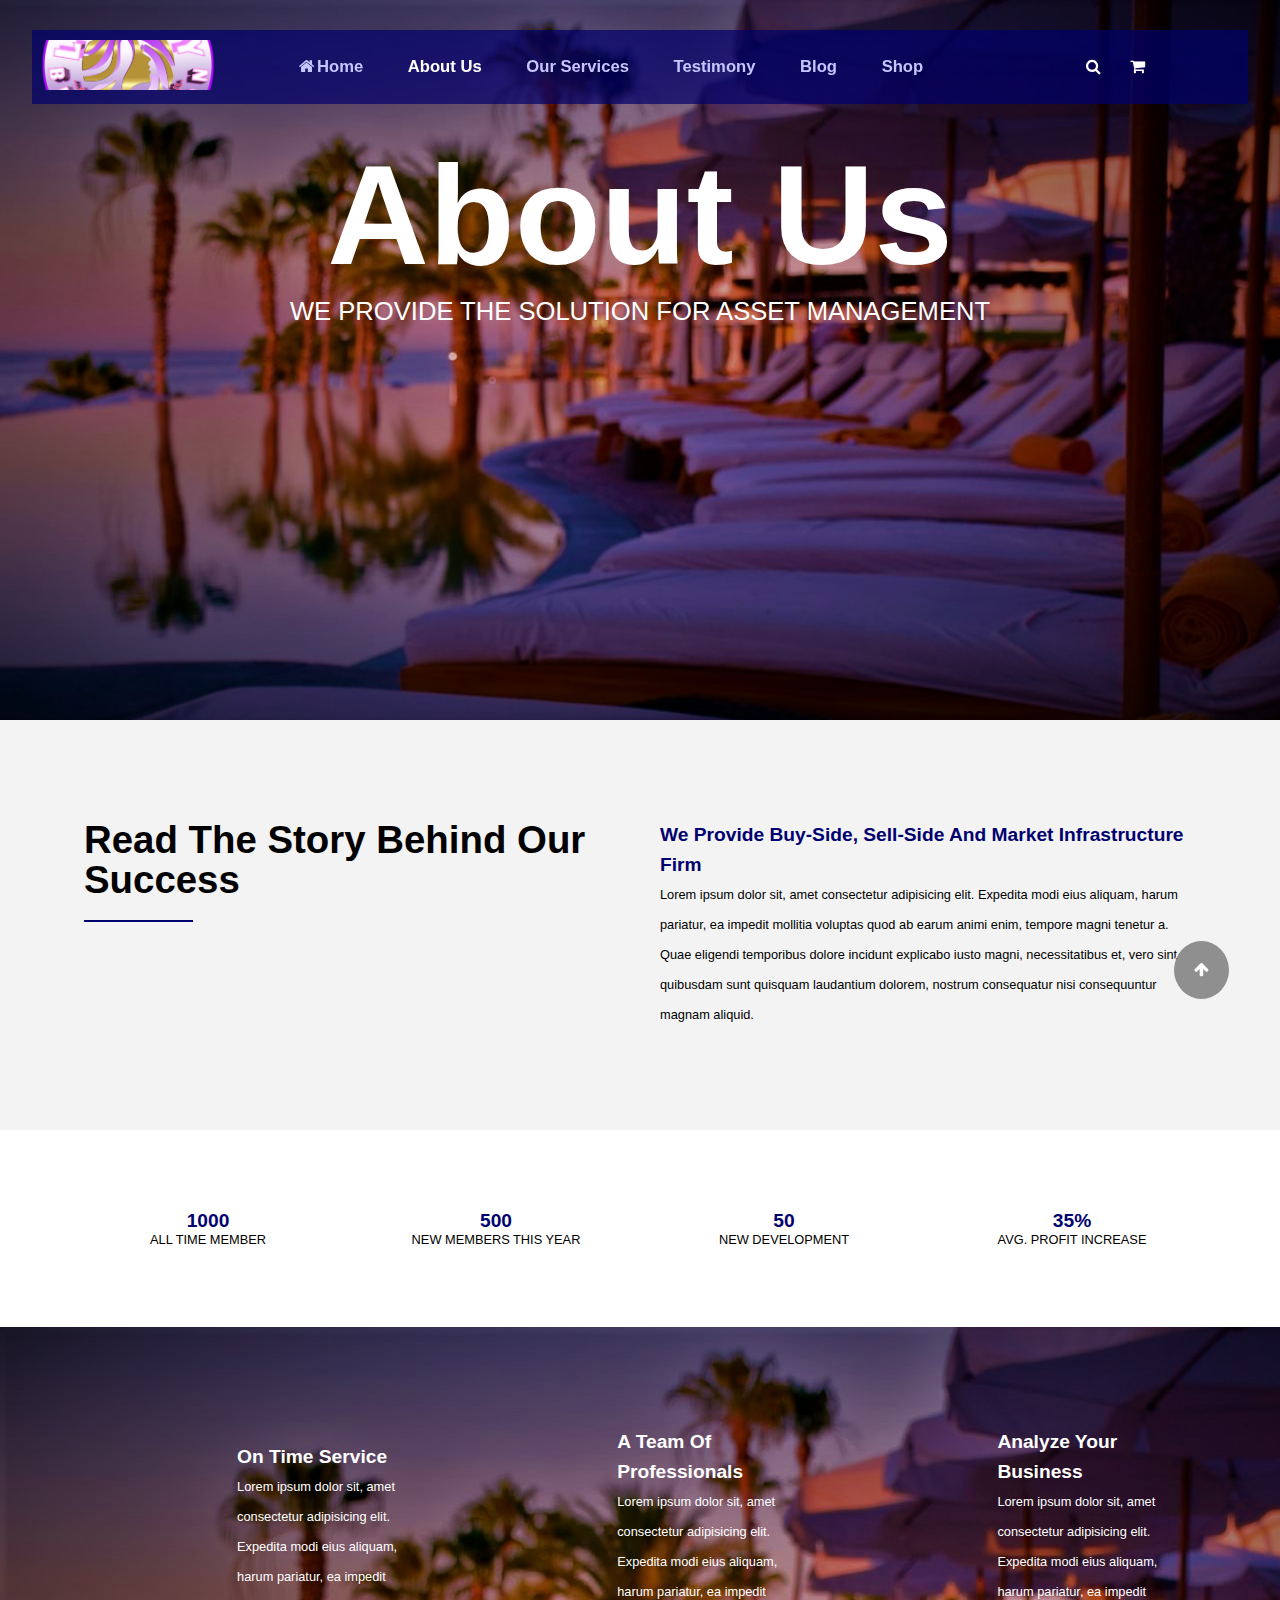
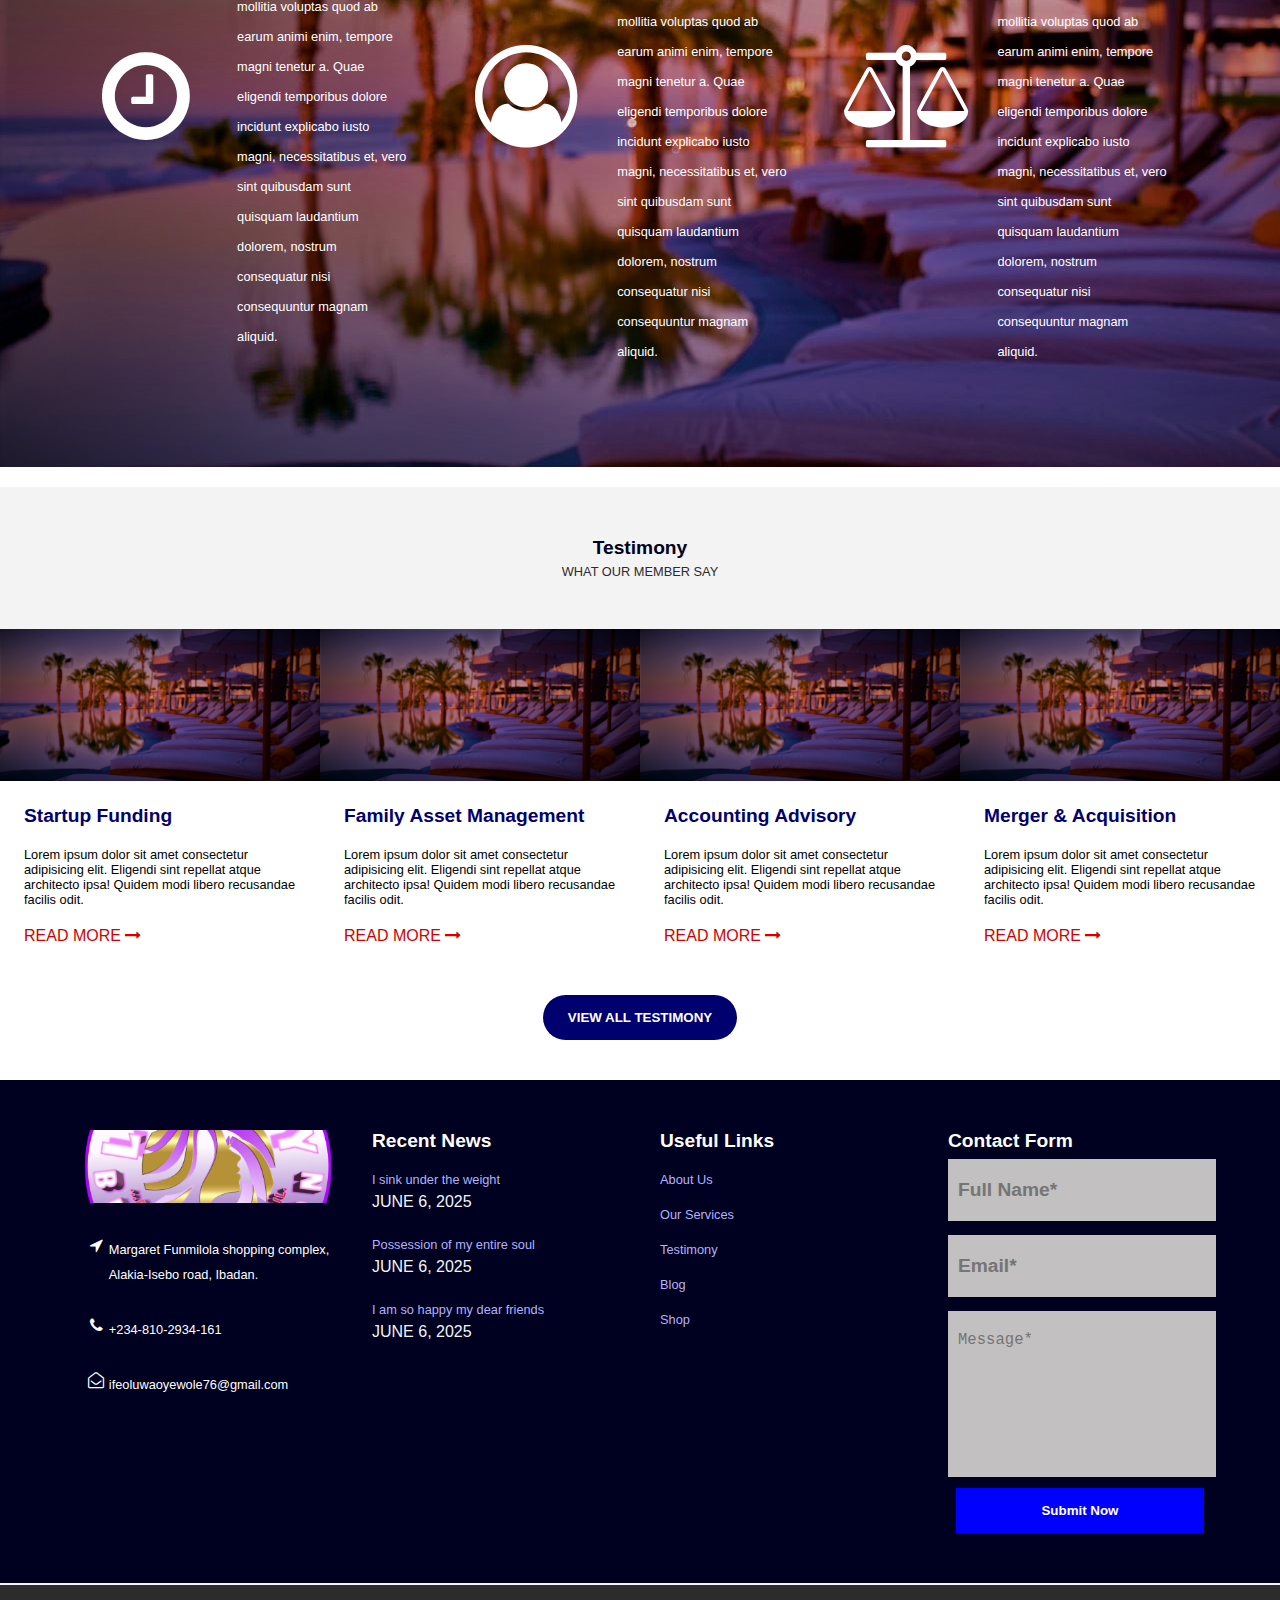
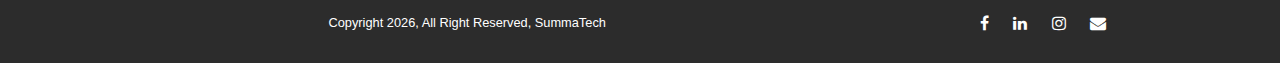
==== cooperative/about.html @ 70fe6ede "Add files via upload" ====
<!DOCTYPE html>
<html lang="en">
<head>
    <meta charset="UTF-8">
    <meta http-equiv="X-UA-Compatible" content="IE=edge">
    <meta name="viewport" content="width=device-width, initial-scale=1.0">
    <title>COOPERATIVE WEBSITE</title>
    <link rel="shortcut icon" href="images/logo2.png" type="image/x-icon">
    <link rel="stylesheet" href="fontawesome/css/font-awesome.min.css">
    <link rel="stylesheet" href="style.css">
    <link rel="stylesheet" href="col-style.css">
    <link rel="stylesheet" href="default.css">
    <script src="jquery-3.3.1.min.js"></script>
    <script src="script.js"></script>
</head>
<body>
    <div class="body" id="body">
        

        <div class="slider">
            <div class="text" style="text-align: center;">
                <h1>About Us</h1>
                <p>WE PROVIDE THE SOLUTION FOR ASSET MANAGEMENT</p>
            </div>
        </div>

        <div class="list">
            <div class="inside">
                <div class="columns col-2">
                    <div class="col">
                        <div class="text">
                            <h2 class="h2">read the story behind our success</h2>
                            <div style="background-color: #00006f; padding: 1px; width: 20%; margin: 20px 0;"></div>
                        </div>
                    </div>
                    <div class="col">
                        <div class="text">
                            <h3>we provide buy-side, sell-side and market infrastructure firm</h3>
                            <p>Lorem ipsum dolor sit, amet consectetur adipisicing elit. Expedita modi eius aliquam, harum pariatur, ea impedit mollitia voluptas quod ab earum animi enim, tempore magni tenetur a. Quae eligendi temporibus dolore incidunt explicabo iusto magni, necessitatibus et, vero sint quibusdam sunt quisquam laudantium dolorem, nostrum consequatur nisi consequuntur magnam aliquid.</p>
                        </div>
                </div>
            </div>
        </div>
    </div>

    <div class="success">
        <div class="container">
            <div class="column col-4">
                <div class="col">
                    <h3 class="h3">1000</h3>
                    <p class="p">all time member</p>
                </div>
                <div class="col">
                    <h3 class="h3">500</h3>
                    <p class="p">new members this year</p>
                </div>
                <div class="col">
                    <h3 class="h3">50</h3>
                    <p class="p">new development</p>
                </div>
                <div class="col">
                    <h3 class="h3">35%</h3>
                    <p class="p">avg. profit increase</p>
                </div>
            </div>
        </div>
    </div>

    <div class="list" style="background-image: url('images/middle1.jpg'); color: white;">
        <div class="inside">
            <div class="columns col-3">
                <div class="col col-2-x">
                    <div class="icon" style="color: white; text-shadow: unset;">
                        <span class="fa fa-clock-o"></span>
                    </div>
                    <div class="text">
                        <h3 style="color: white; text-shadow: unset;">On Time Service</h3>
                        <p>Lorem ipsum dolor sit, amet consectetur adipisicing elit. Expedita modi eius aliquam, harum pariatur, ea impedit mollitia voluptas quod ab earum animi enim, tempore magni tenetur a. Quae eligendi temporibus dolore incidunt explicabo iusto magni, necessitatibus et, vero sint quibusdam sunt quisquam laudantium dolorem, nostrum consequatur nisi consequuntur magnam aliquid.</p>
                    </div>
                </div>
                <div class="col col-2-x">
                    <div class="icon" style="color: white; text-shadow: unset;">
                        <span class="fa fa-user-circle-o"></span>
                    </div>
                    <div class="text">
                        <h3 style="color: white; text-shadow: unset;">a team of professionals</h3>
                        <p>Lorem ipsum dolor sit, amet consectetur adipisicing elit. Expedita modi eius aliquam, harum pariatur, ea impedit mollitia voluptas quod ab earum animi enim, tempore magni tenetur a. Quae eligendi temporibus dolore incidunt explicabo iusto magni, necessitatibus et, vero sint quibusdam sunt quisquam laudantium dolorem, nostrum consequatur nisi consequuntur magnam aliquid.</p>
                    </div>
                </div>
                <div class="col col-2-x">
                    <div class="icon" style="color: white; text-shadow: unset;">
                        <span class="fa fa-balance-scale"></span>
                    </div>
                    <div class="text">
                        <h3 style="color: white; text-shadow: unset;">analyze your business</h3>
                        <p>Lorem ipsum dolor sit, amet consectetur adipisicing elit. Expedita modi eius aliquam, harum pariatur, ea impedit mollitia voluptas quod ab earum animi enim, tempore magni tenetur a. Quae eligendi temporibus dolore incidunt explicabo iusto magni, necessitatibus et, vero sint quibusdam sunt quisquam laudantium dolorem, nostrum consequatur nisi consequuntur magnam aliquid.</p>
                    </div>
            </div>
        </div>
    </div>
</div>




    <div class="title">
        <h3 class="h3">Testimony</h3>
        <p class="p">what our member say</p>
    </div>
    <div class="testimony">
        <div class="column col-4">
            <div class="col">
                <img src="images/middle1.jpg" alt="" srcset="">
                <div class="text">
                    <h3 class="h3">
                        startup funding
                    </h3>
                    <p class="p">
                        Lorem ipsum dolor sit amet consectetur adipisicing elit. Eligendi sint repellat atque architecto ipsa! Quidem modi libero recusandae facilis odit.
                    </p>
                    <div class="span"><span>READ MORE</span> <span class="fa fa-long-arrow-right"></span></div>
                </div>
            </div>
            <div class="col">
                <img src="images/middle1.jpg" alt="" srcset="">
                <div class="text">
                    <h3 class="h3">
                        family asset management
                    </h3>
                    <p class="p">
                        Lorem ipsum dolor sit amet consectetur adipisicing elit. Eligendi sint repellat atque architecto ipsa! Quidem modi libero recusandae facilis odit.
                    </p>
                    <div class="span"><span>READ MORE</span> <span class="fa fa-long-arrow-right"></span></div>
                </div>
            </div>
            <div class="col">
                <img src="images/middle1.jpg" alt="" srcset="">
                <div class="text">
                    <h3 class="h3">
                        accounting advisory
                    </h3>
                    <p class="p">
                        Lorem ipsum dolor sit amet consectetur adipisicing elit. Eligendi sint repellat atque architecto ipsa! Quidem modi libero recusandae facilis odit.
                    </p>
                    <div class="span"><span>READ MORE</span> <span class="fa fa-long-arrow-right"></span></div>
                </div>
            </div>
            <div class="col">
                <img src="images/middle1.jpg" alt="" srcset="">
                <div class="text">
                    <h3 class="h3">
                        merger & acquisition
                    </h3>
                    <p class="p">
                        Lorem ipsum dolor sit amet consectetur adipisicing elit. Eligendi sint repellat atque architecto ipsa! Quidem modi libero recusandae facilis odit.
                    </p>
                    <div class="span"><span>READ MORE</span> <span class="fa fa-long-arrow-right"></span></div>
                </div>
            </div>
        </div>
        <button><b>VIEW ALL TESTIMONY</b></button>
    </div>

    <div class="footer">
        <div class="container">
            <div class="column col-4">
                <div class="col">
                    <img src="images/logo22.png" alt="" srcset="">
                    <div class="col-col">
                        <div class="span"><span class="fa fa-location-arrow"></span></div>
                        <div class="text"><p class="p">Margaret Funmilola shopping complex, Alakia-Isebo road, Ibadan.</p></div>
                    </div>
                    <div class="col-col">
                        <div class="span"><span class="fa fa-phone"></span></div>
                        <div><p class="p">+234-810-2934-161</p></div>
                    </div>
                    <div class="col-col">
                        <div class="span"><span class="fa fa-envelope-open-o"></span></div>
                        <div><p class="p">ifeoluwaoyewole76@gmail.com</p></div>
                    </div>
                </div>
                <div class="col rec">
                    <h3 class="h3">recent news</h3>
                    <div class="text">
                        <p class="p">I sink under the weight</p>
                        <span>JUNE 6, 2025</span>
                    </div>

                    <div class="text">
                        <p class="p">Possession of my entire soul</p>
                        <span>JUNE 6, 2025</span>
                    </div>

                    <div class="text">
                        <p class="p">I am so happy my dear friends</p>
                        <span>JUNE 6, 2025</span>
                    </div>
                </div>
                <div class="col rec">
                    <h3 class="h3">useful links</h3>
                    <div class="text">
                        <p class="p">About Us</p>
                    </div>

                    <div class="text">
                        <p class="p">Our Services</p>
                    </div>

                    <div class="text">
                        <p class="p">Testimony</p>
                    </div>

                    <div class="text">
                        <p class="p">Blog</p>
                    </div>

                    <div class="text">
                        <p class="p">Shop</p>
                    </div>
                </div>
                <div class="col rec">
                    <h3 class="h3">contact form</h3>
                    <form action="">
                        <input type="text" placeholder="Full Name*">
                        <input type="text" placeholder="Email*">
                        <textarea name="" id=""  rows="7" placeholder="Message*"></textarea>
                        <button><b>Submit Now</b></button>
                    </form>
                </div>
            </div>
        </div>
    </div>

    
    <div class="copy-right">
            <div class="container">
                <div class="column">
                    <div class="col">
                        <p class="p">Copyright <span id="year"></span>, All Right Reserved, SummaTech</p>
                    </div>
                    <div class="col span">
                        <span class="fa fa-facebook"></span>
                        <span class="fa fa-linkedin"></span>
                        <span class="fa fa-instagram"></span>
                        <span class="fa fa-envelope"></span>
                    </div>
                </div>
            </div>
    </div>


</div>

<div class="header">
    <div class="logo">
        <img src="images/logo22.png" alt="" srcset="">
    </div>
    <div class="menu">
        <a href="index.html"><b><span class="fa fa-home"></span>Home</b></a>
        <b class="active">About Us</b>
        <b>Our Services</b>
        <b>Testimony</b>
        <b>Blog</b>
        <b>Shop</b>
    </div>
    <div class="search col-3-x">
        <b><span class="fa fa-search"></span></b>
        <b><span class="fa fa-shopping-cart"></span></b>
        <div class="ham">
            <div class="burger"></div>
            <div class="burger"></div>
            <div class="burger"></div>
        </div>
    </div>
</div>



<div class="mobile">
    <div class="contain">
        <div class="menu">
            <a href="index.html"><p class="p"><b> home</b></p></a>
            <a href="#"><p class="p"><b> about us</b></p></a>
            <a href="#"><p class="p"><b> our services</b></p></a>
            <a href="#"><p class="p"><b> testimony</b></p></a>
            <a href="#"><p class="p"><b> blog</b></p></a>
            <a href="#"><p class="p"><b> shop</b></p></a>
            <div class="social">
                <span class="fa fa-facebook-square" style="color: blue;"></span>
                <span class="fa fa-instagram" style="color: red;"></span>
                <span class="fa fa-whatsapp" style="color: green;"></span>
            </div>
        </div>
    </div>
</div>

<a href="#body">
    <div class="up">
        <span class="fa fa-arrow-up"></span>
    </div>
</a>
</body>
</html>
---- cooperative/style.css ----
* {
  margin: auto;
}

body {
  font-family: Arial, Helvetica, sans-serif;
  transition: 0.5s;
  scroll-behavior: smooth;
}

a {
  text-decoration: none;
  color: unset;
}

.active {
  color: #ffffff;
}

button {
  font-weight: bold;
}

.title {
  text-align: center;
  padding: 50px 0;
  background-color: #f3f3f3;
  margin-top: 20px;
}
.title h3 {
  text-transform: capitalize;
  color: #000020;
  padding-bottom: 5px;
}
.title p {
  text-transform: uppercase;
  color: #2c2c2c;
}

.header {
  background-color: hsla(240, 100%, 21%, 0.7);
  color: #ffffff;
  padding: 10px 0;
  width: 95%;
  top: 30px;
  margin: 0 2.5%;
  transition: 0.5s;
  position: fixed;
  display: grid;
  grid-template-columns: 15% 65% 20%;
}
.header .logo {
  margin-left: 10px;
}
.header .logo img {
  width: 100%;
}
.header .menu {
  text-align: center;
  word-spacing: 40px;
  font-size: 1.3vw;
}
.header .menu .active {
  color: #ffffff;
}
.header .menu b {
  word-spacing: normal;
  cursor: pointer;
  color: #c5c5ff;
}
.header .menu b span {
  margin: 0 3px;
}
@media screen and (max-width: 1000px) {
  .header .menu b {
    display: none;
  }
}
.header .search b {
  margin: 0 25px;
}
.header .search .ham {
  width: 40px;
  cursor: pointer;
  display: none;
}
.header .search .ham .burger {
  background-color: #ffffff;
  padding: 3px 0;
  width: 100%;
  margin: 3px 0;
}
@media screen and (max-width: 1000px) {
  .header .search .ham {
    display: block;
  }
}

@media screen and (max-width: 800px) {
  .header {
    grid-template-columns: 20% 55% 20%;
  }
}
@media screen and (max-width: 700px) {
  .header {
    grid-template-columns: 20% 48% 20%;
  }
}
@media screen and (max-width: 650px) {
  .header {
    grid-template-columns: 20% 45% 20%;
  }
}
@media screen and (max-width: 600px) {
  .header {
    grid-template-columns: 20% 42% 20%;
  }
}
@media screen and (max-width: 550px) {
  .header {
    grid-template-columns: 20% 39% 20%;
  }
}
@media screen and (max-width: 500px) {
  .header {
    grid-template-columns: 20% 36% 20%;
  }
}
@media screen and (max-width: 450px) {
  .header {
    grid-template-columns: 20% 33% 20%;
  }
}
@media screen and (max-width: 400px) {
  .header {
    grid-template-columns: 20% 30% 20%;
  }
}
@media screen and (max-width: 350px) {
  .header {
    grid-template-columns: 20% 27% 20%;
  }
}
@media screen and (max-width: 300px) {
  .header {
    grid-template-columns: 20% 24% 20%;
  }
}
@media screen and (max-width: 250px) {
  .header {
    grid-template-columns: 20% 21% 20%;
  }
}
@media screen and (max-width: 200px) {
  .header {
    grid-template-columns: 20% 18% 20%;
  }
}
@media screen and (max-width: 150px) {
  .header {
    grid-template-columns: 20% 15% 20%;
  }
}
@media screen and (max-width: 100px) {
  .header {
    grid-template-columns: 20% 12% 20%;
  }
}
.slider {
  background-image: url("images/middle1.jpg");
  background-color: #00006f;
  background-position: center;
  background-size: cover;
  background-repeat: no-repeat;
  color: #ffffff;
  height: 80dvh;
}
.slider .text {
  position: relative;
  width: 90%;
  height: -moz-max-content;
  height: max-content;
  top: 15dvh;
  transition: 0.5s;
}
.slider .text h1 {
  font-size: 11vw;
}
.slider .text p {
  font-size: 2vw;
}
@media screen and (max-width: 800px) {
  .slider .text p {
    font-size: 2.5vw;
  }
}
@media screen and (max-width: 700px) {
  .slider .text p {
    font-size: 2.8vw;
  }
}
@media screen and (max-width: 650px) {
  .slider .text p {
    font-size: 3vw;
  }
}
@media screen and (max-width: 600px) {
  .slider .text p {
    font-size: 3.3vw;
  }
}
@media screen and (max-width: 550px) {
  .slider .text p {
    font-size: 3.5vw;
  }
}
@media screen and (max-width: 500px) {
  .slider .text p {
    font-size: 3.8vw;
  }
}
@media screen and (max-width: 450px) {
  .slider .text p {
    font-size: 4vw;
  }
}
@media screen and (max-width: 400px) {
  .slider .text p {
    font-size: 4.2vw;
  }
}
@media screen and (max-width: 350px) {
  .slider .text p {
    font-size: 4.5vw;
  }
}
@media screen and (max-width: 300px) {
  .slider .text p {
    font-size: 4.8vw;
  }
}
@media screen and (max-width: 250px) {
  .slider .text p {
    font-size: 5vw;
  }
}
.slider .text button {
  font-size: 1.5vw;
  margin-top: 15px;
  color: #ffffff;
  padding: 10px 20px;
  border-radius: 50px;
  transition: 0.5s;
  cursor: pointer;
}
@media screen and (max-width: 800px) {
  .slider .text button {
    font-size: 1.8vw;
  }
}
@media screen and (max-width: 700px) {
  .slider .text button {
    font-size: 2.1vw;
  }
}
@media screen and (max-width: 650px) {
  .slider .text button {
    font-size: 2.4vw;
  }
}
@media screen and (max-width: 600px) {
  .slider .text button {
    font-size: 2.7vw;
  }
}
@media screen and (max-width: 550px) {
  .slider .text button {
    font-size: 3vw;
  }
}
@media screen and (max-width: 500px) {
  .slider .text button {
    font-size: 3vw;
  }
}
@media screen and (max-width: 450px) {
  .slider .text button {
    font-size: 3vw;
  }
}
@media screen and (max-width: 400px) {
  .slider .text button {
    font-size: 3vw;
  }
}
@media screen and (max-width: 350px) {
  .slider .text button {
    font-size: 4vw;
  }
}
@media screen and (max-width: 300px) {
  .slider .text button {
    font-size: 4vw;
  }
}
@media screen and (max-width: 250px) {
  .slider .text button {
    font-size: 4vw;
  }
}
.slider .text .lm {
  background-color: transparent;
  border: 2px solid #ffffff;
}
.slider .text .lm:hover {
  background-color: #ffffff;
  border: 2px solid #000020;
  color: #00006f;
}
.slider .text .cu {
  background-color: #00006f;
  border: 2px solid #00006f;
}
.slider .text .cu:hover {
  background-color: #ffffff;
  border: 2px solid #ffffff;
  color: #00006f;
}
@media screen and (max-width: 800px) {
  .slider .text {
    top: 16dvh;
    text-align: center;
  }
}
@media screen and (max-width: 700px) {
  .slider .text {
    top: 18dvh;
  }
}
@media screen and (max-width: 650px) {
  .slider .text {
    top: 20dvh;
  }
}
@media screen and (max-width: 600px) {
  .slider .text {
    top: 24dvh;
  }
}
@media screen and (max-width: 550px) {
  .slider .text {
    top: 27dvh;
  }
}
@media screen and (max-width: 500px) {
  .slider .text {
    top: 31dvh;
  }
}
@media screen and (max-width: 450px) {
  .slider .text {
    top: 35dvh;
  }
}
@media screen and (max-width: 400px) {
  .slider .text {
    top: 38dvh;
  }
}
@media screen and (max-width: 350px) {
  .slider .text {
    top: 42dvh;
  }
}
@media screen and (max-width: 300px) {
  .slider .text {
    top: 45dvh;
  }
}
@media screen and (max-width: 250px) {
  .slider .text {
    top: 50dvh;
  }
}

.list {
  background-color: #f3f3f3;
  width: 100%;
  padding: 80px 0;
}
.list .inside {
  width: 90%;
  margin: auto;
}
.list .inside .columns {
  width: 100%;
}
.list .inside .columns .col {
  margin: 20px;
  line-height: 30px;
}
.list .inside .columns .col .icon {
  font-size: 8vw;
  padding-right: 30px;
  color: #000020;
  text-shadow: 10px 10px 2px rgb(190, 190, 190);
}
@media screen and (max-width: 800px) {
  .list .inside .columns .col .icon {
    font-size: 9vw;
  }
}
@media screen and (max-width: 700px) {
  .list .inside .columns .col .icon {
    font-size: 11vw;
  }
}
@media screen and (max-width: 650px) {
  .list .inside .columns .col .icon {
    font-size: 13vw;
  }
}
@media screen and (max-width: 600px) {
  .list .inside .columns .col .icon {
    font-size: 15vw;
  }
}
@media screen and (max-width: 550px) {
  .list .inside .columns .col .icon {
    font-size: 17vw;
  }
}
@media screen and (max-width: 500px) {
  .list .inside .columns .col .icon {
    font-size: 19vw;
  }
}
@media screen and (max-width: 450px) {
  .list .inside .columns .col .icon {
    font-size: 21vw;
  }
}
@media screen and (max-width: 400px) {
  .list .inside .columns .col .icon {
    font-size: 23vw;
  }
}
@media screen and (max-width: 350px) {
  .list .inside .columns .col .icon {
    font-size: 25vw;
  }
}
@media screen and (max-width: 300px) {
  .list .inside .columns .col .icon {
    font-size: 27vw;
  }
}
@media screen and (max-width: 250px) {
  .list .inside .columns .col .icon {
    font-size: 29vw;
  }
}
.list .inside .columns .col h3 {
  color: #00006f;
  text-transform: capitalize;
  font-size: 1.5vw;
}
@media screen and (max-width: 800px) {
  .list .inside .columns .col h3 {
    font-size: 3.5vw;
  }
}
@media screen and (max-width: 700px) {
  .list .inside .columns .col h3 {
    font-size: 3.8vw;
  }
}
@media screen and (max-width: 650px) {
  .list .inside .columns .col h3 {
    font-size: 4vw;
  }
}
@media screen and (max-width: 600px) {
  .list .inside .columns .col h3 {
    font-size: 4.3vw;
  }
}
@media screen and (max-width: 550px) {
  .list .inside .columns .col h3 {
    font-size: 4.5vw;
  }
}
@media screen and (max-width: 500px) {
  .list .inside .columns .col h3 {
    font-size: 4.8vw;
  }
}
@media screen and (max-width: 450px) {
  .list .inside .columns .col h3 {
    font-size: 5vw;
  }
}
@media screen and (max-width: 400px) {
  .list .inside .columns .col h3 {
    font-size: 5.2vw;
  }
}
@media screen and (max-width: 350px) {
  .list .inside .columns .col h3 {
    font-size: 5.5vw;
  }
}
@media screen and (max-width: 300px) {
  .list .inside .columns .col h3 {
    font-size: 5.8vw;
  }
}
@media screen and (max-width: 250px) {
  .list .inside .columns .col h3 {
    font-size: 6vw;
  }
}
.list .inside .columns .col p {
  font-size: 1vw;
}
@media screen and (max-width: 800px) {
  .list .inside .columns .col p {
    font-size: 2.5vw;
  }
}
@media screen and (max-width: 700px) {
  .list .inside .columns .col p {
    font-size: 2.8vw;
  }
}
@media screen and (max-width: 650px) {
  .list .inside .columns .col p {
    font-size: 3vw;
  }
}
@media screen and (max-width: 600px) {
  .list .inside .columns .col p {
    font-size: 3.3vw;
  }
}
@media screen and (max-width: 550px) {
  .list .inside .columns .col p {
    font-size: 3.5vw;
  }
}
@media screen and (max-width: 500px) {
  .list .inside .columns .col p {
    font-size: 3.8vw;
  }
}
@media screen and (max-width: 450px) {
  .list .inside .columns .col p {
    font-size: 4vw;
  }
}
@media screen and (max-width: 400px) {
  .list .inside .columns .col p {
    font-size: 4.2vw;
  }
}
@media screen and (max-width: 350px) {
  .list .inside .columns .col p {
    font-size: 4.5vw;
  }
}
@media screen and (max-width: 300px) {
  .list .inside .columns .col p {
    font-size: 4.8vw;
  }
}
@media screen and (max-width: 250px) {
  .list .inside .columns .col p {
    font-size: 5vw;
  }
}

.services {
  width: 100%;
  text-align: center;
  background-color: #fcfcfc;
}
.services .columns {
  width: 90%;
  margin: auto;
}
.services .columns .col {
  padding: 40px 20px;
  box-shadow: 0px 0px 10px rgb(240, 239, 239);
  margin: 15px;
  background-color: #ffffff;
}
.services .columns .col .icon {
  font-size: 4vw;
  color: #000020;
  padding-bottom: 10px;
}
.services .columns .col .icon span {
  border: 2px solid #000020;
  padding: 15px;
}
@media screen and (max-width: 800px) {
  .services .columns .col .icon {
    font-size: 4.5vw;
  }
}
@media screen and (max-width: 700px) {
  .services .columns .col .icon {
    font-size: 5.5vw;
  }
}
@media screen and (max-width: 650px) {
  .services .columns .col .icon {
    font-size: 6.5vw;
  }
}
@media screen and (max-width: 600px) {
  .services .columns .col .icon {
    font-size: 7.5vw;
  }
}
@media screen and (max-width: 550px) {
  .services .columns .col .icon {
    font-size: 8.5vw;
  }
}
@media screen and (max-width: 500px) {
  .services .columns .col .icon {
    font-size: 9.5vw;
  }
}
@media screen and (max-width: 450px) {
  .services .columns .col .icon {
    font-size: 10.5vw;
  }
}
@media screen and (max-width: 400px) {
  .services .columns .col .icon {
    font-size: 11.5vw;
  }
}
@media screen and (max-width: 350px) {
  .services .columns .col .icon {
    font-size: 12.5vw;
  }
}
@media screen and (max-width: 300px) {
  .services .columns .col .icon {
    font-size: 13.5vw;
  }
}
@media screen and (max-width: 250px) {
  .services .columns .col .icon {
    font-size: 14.5vw;
  }
}
.services .columns .col h3 {
  color: rgb(210, 0, 0);
  text-transform: capitalize;
  font-size: 1.5vw;
  padding-bottom: 15px;
}
@media screen and (max-width: 800px) {
  .services .columns .col h3 {
    font-size: 3.5vw;
  }
}
@media screen and (max-width: 700px) {
  .services .columns .col h3 {
    font-size: 3.8vw;
  }
}
@media screen and (max-width: 650px) {
  .services .columns .col h3 {
    font-size: 4vw;
  }
}
@media screen and (max-width: 600px) {
  .services .columns .col h3 {
    font-size: 4.3vw;
  }
}
@media screen and (max-width: 550px) {
  .services .columns .col h3 {
    font-size: 4.5vw;
  }
}
@media screen and (max-width: 500px) {
  .services .columns .col h3 {
    font-size: 4.8vw;
  }
}
@media screen and (max-width: 450px) {
  .services .columns .col p {
    font-size: 5vw;
  }
}
@media screen and (max-width: 400px) {
  .services .columns .col h3 {
    font-size: 5.2vw;
  }
}
@media screen and (max-width: 350px) {
  .services .columns .col h3 {
    font-size: 5.5vw;
  }
}
@media screen and (max-width: 300px) {
  .services .columns .col h3 {
    font-size: 5.8vw;
  }
}
@media screen and (max-width: 250px) {
  .services .columns .col h3 {
    font-size: 6vw;
  }
}
.services .columns .col p {
  font-size: 1vw;
}
@media screen and (max-width: 800px) {
  .services .columns .col p {
    font-size: 2.5vw;
  }
}
@media screen and (max-width: 700px) {
  .services .columns .col p {
    font-size: 2.8vw;
  }
}
@media screen and (max-width: 650px) {
  .services .columns .col p {
    font-size: 3vw;
  }
}
@media screen and (max-width: 600px) {
  .services .columns .col p {
    font-size: 3.3vw;
  }
}
@media screen and (max-width: 550px) {
  .services .columns .col p {
    font-size: 3.5vw;
  }
}
@media screen and (max-width: 500px) {
  .services .columns .col p {
    font-size: 3.8vw;
  }
}
@media screen and (max-width: 450px) {
  .services .columns .col p {
    font-size: 4vw;
  }
}
@media screen and (max-width: 400px) {
  .services .columns .col p {
    font-size: 4.2vw;
  }
}
@media screen and (max-width: 350px) {
  .services .columns .col p {
    font-size: 4.5vw;
  }
}
@media screen and (max-width: 300px) {
  .services .columns .col p {
    font-size: 4.8vw;
  }
}
@media screen and (max-width: 250px) {
  .services .columns .col p {
    font-size: 5vw;
  }
}

.talk {
  width: 100%;
  padding: 40px 0;
  background-color: #00006f;
}
.talk .container {
  width: 90%;
  margin: auto;
}
.talk .container .column {
  width: 100%;
  margin: auto;
  display: grid;
  grid-template-columns: 70% 30%;
}
.talk .container .column .col {
  margin: 20px 0;
}
.talk .container .column h2 {
  color: #ffffff;
}
.talk .container .column p {
  color: rgb(210, 0, 0);
}
.talk .container .column button {
  background-color: #ffffff;
  color: #000020;
  padding: 15px 25px;
  border-radius: 50px;
  border: 0;
  cursor: pointer;
  transition: 0.5s;
}
.talk .container .column button:hover {
  background-color: #000020;
  color: #ffffff;
  border: 2px solid #ffffff;
}
@media screen and (max-width: 600px) {
  .talk .container .column {
    display: grid;
    grid-template-columns: 100%;
  }
}

.testimony {
  width: 100%;
  text-align: center;
  margin-bottom: 40px;
}
.testimony .column {
  width: 100%;
  text-align: left;
}
.testimony .column .col {
  margin-bottom: 50px;
}
.testimony .column .col img {
  width: 100%;
}
.testimony .column .col .text {
  width: 85%;
}
.testimony .column .col .text h3 {
  margin: 20px 0;
  color: #00006f;
}
.testimony .column .col .text .span {
  color: rgb(210, 0, 0);
  margin-top: 20px;
  cursor: pointer;
}
.testimony button {
  background-color: #00006f;
  color: #ffffff;
  padding: 15px 25px;
  border-radius: 50px;
  border: 0;
  cursor: pointer;
  transition: 0.5s;
}
.testimony button:hover {
  background-color: #000020;
  color: #ffffff;
  border: 2px solid #ffffff;
}

.success {
  width: 100%;
  padding: 40px 0;
}
.success .container {
  width: 90%;
}
.success .container .column .col {
  text-align: center;
  text-transform: uppercase;
  margin: 40px 0;
}
.success .container .column .col h3 {
  color: #00006f;
}

.call-back {
  background-color: #f3f3f3;
  padding: 40px 0;
  width: 100%;
}
.call-back .container {
  width: 90%;
  margin: auto;
}
.call-back .container .col {
  margin: 20px;
  text-align: center;
  line-height: 50px;
}
.call-back .container .col h3 {
  color: #00006f;
}
.call-back .container .col form {
  width: 100%;
}
.call-back .container .col form .input input {
  background-color: rgb(194, 192, 192);
  border: 0;
  outline: 0;
  margin: 7px;
  padding: 20px;
  font-size: 120%;
  color: #000020;
}
.call-back .container .col form .input input::-moz-placeholder {
  font-weight: bold;
}
.call-back .container .col form .input input::placeholder {
  font-weight: bold;
}
.call-back .container .col form textarea {
  width: 87%;
  background-color: rgb(194, 192, 192);
  border: 0;
  outline: 0;
  margin: 7px;
  padding: 20px 10px;
  font-size: 120%;
  color: #000020;
  resize: none;
}
.call-back .container .col form textarea::-moz-placeholder {
  font-weight: bold;
}
.call-back .container .col form textarea::placeholder {
  font-weight: bold;
}
.call-back .container .col form button {
  background-color: #00006f;
  color: #ffffff;
  padding: 15px 25px;
  border-radius: 50px;
  border: 0;
  cursor: pointer;
  transition: 0.5s;
  margin-left: 8px;
}
.call-back .container .col form button:hover {
  background-color: #000020;
  color: #ffffff;
  border: 2px solid #ffffff;
}

.footer {
  padding: 40px 0;
  width: 100%;
  background-color: #000020;
}
.footer .container {
  width: 90%;
  margin: auto;
}
.footer .container .column .col {
  text-align: left;
  margin: 10px 20px;
}
.footer .container .column .col h3 {
  color: #ffffff;
}
.footer .container .column .col img {
  width: 100%;
}
.footer .container .column .col .col-col {
  color: #ffffff;
  line-height: 0px;
  margin: 30px 0;
  display: grid;
  grid-template-columns: 10% 90%;
}
.footer .container .column .col .col-col div {
  margin: 0;
}
.footer .container .column .col .col-col .text {
  text-align: left;
}
.footer .container .column .col .col-col .span {
  text-align: center;
}
.footer .container .column .col .col-col p {
  line-height: 25px;
}
.footer .container .column .rec .text {
  color: rgb(178, 178, 252);
  margin: 20px 0;
  cursor: pointer;
}
.footer .container .column .rec .text span {
  color: #f3f3f3;
  line-height: 30px;
}
.footer .container .column .rec form {
  width: 100%;
}
.footer .container .column .rec form input {
  background-color: rgb(194, 192, 192);
  border: 0;
  outline: 0;
  margin: 7px 0;
  padding: 20px 10px;
  font-size: 120%;
  color: #000020;
  width: inherit;
}
.footer .container .column .rec form input::-moz-placeholder {
  font-weight: bold;
}
.footer .container .column .rec form input::placeholder {
  font-weight: bold;
}
.footer .container .column .rec form textarea {
  width: inherit;
  background-color: rgb(194, 192, 192);
  border: 0;
  outline: 0;
  margin: 7px 0;
  padding: 20px 10px;
  font-size: 120%;
  color: #000020;
  resize: none;
}
.footer .container .column .rec form button {
  background-color: blue;
  color: #ffffff;
  padding: 15px 25px;
  width: 100%;
  border: 0;
  cursor: pointer;
  transition: 0.5s;
  margin-left: 8px;
}
.footer .container .column .rec form button:hover {
  background-color: #ffffff;
  color: blue;
  border: 2px solid #ffffff;
}

.copy-right {
  background-color: #2c2c2c;
  color: #ffffff;
  padding: 20px 0;
  border-top: 2px solid #f3f3f3;
  width: 100%;
}
.copy-right .container {
  width: 90%;
  margin: auto;
}
.copy-right .container .column {
  display: grid;
  grid-template-columns: 70% 30%;
}
.copy-right .container .column .col {
  margin: 10px auto;
}
.copy-right .container .column .span {
  word-spacing: 20px;
  cursor: pointer;
}
@media screen and (max-width: 800px) {
  .copy-right .container .column {
    display: grid;
    grid-template-columns: 100%;
  }
}

.mobile {
  background-color: hsla(240, 100%, 18%, 0.5);
  height: 100%;
  width: 100%;
  position: fixed;
  top: 0;
  overflow: hidden;
  left: -105%;
  transition: 0.5s;
}
.mobile .contain {
  background-color: #ffffff;
  width: 80%;
  padding: 40px 20px;
  position: absolute;
  height: 100%;
  overflow-x: scroll;
}
.mobile .contain .menu {
  line-height: 40px;
  text-transform: capitalize;
}
.mobile .contain .menu p {
  padding: 10px 15px;
  border-bottom: 2px solid #00006f;
  margin: 3px;
  color: #000020;
  cursor: pointer;
  transition: 0.5s;
}
.mobile .contain .menu p:hover {
  background-color: #00006f;
  color: #ffffff;
}
.mobile .contain .menu .social {
  text-align: center;
  word-spacing: 20px;
  width: 100%;
  font-size: 4vw;
  margin-top: 40px;
}
.mobile .contain .menu .social span {
  cursor: pointer;
}

.up {
  background-color: hsla(0, 0%, 17%, 0.5);
  color: #ffffff;
  padding: 20px;
  position: fixed;
  bottom: -100px;
  right: 50px;
  border-radius: 50%;
  border: 1px solid #f3f3f3;
  transition: 0.5s;
}/*# sourceMappingURL=style.css.map */
---- cooperative/col-style.css ----
.col-2 {
  display: grid;
  grid-template-columns: 50% 50%;
}

@media screen and (max-width: 800px) {
  .col-2 {
    display: grid;
    grid-template-columns: 100%;
  }
}
.col-3 {
  display: grid;
  grid-template-columns: 33% 33% 33%;
}

@media screen and (max-width: 800px) {
  .col-3 {
    display: grid;
    grid-template-columns: 100%;
  }
}
.col-4 {
  display: grid;
  grid-template-columns: 25% 25% 25% 25%;
}

@media screen and (max-width: 800px) {
  .col-4 {
    display: grid;
    grid-template-columns: 100%;
  }
}
.col-2-x {
  display: grid;
  grid-template-columns: 45% 50%;
}

.col-3-x {
  display: grid;
  grid-template-columns: 33.33% 33.33% 33.33%;
}/*# sourceMappingURL=col-style.css.map */
---- cooperative/default.css ----
.h3 {
  text-transform: capitalize;
  font-size: 1.5vw;
}

@media screen and (max-width: 800px) {
  .h3 {
    font-size: 3.5vw;
  }
}
@media screen and (max-width: 700px) {
  .h3 {
    font-size: 3.8vw;
  }
}
@media screen and (max-width: 650px) {
  .h3 {
    font-size: 4vw;
  }
}
@media screen and (max-width: 600px) {
  .h3 {
    font-size: 4.3vw;
  }
}
@media screen and (max-width: 550px) {
  .h3 {
    font-size: 4.5vw;
  }
}
@media screen and (max-width: 500px) {
  .h3 {
    font-size: 4.8vw;
  }
}
@media screen and (max-width: 450px) {
  .h3 {
    font-size: 5vw;
  }
}
@media screen and (max-width: 400px) {
  .h3 {
    font-size: 5.2vw;
  }
}
@media screen and (max-width: 350px) {
  .h3 {
    font-size: 5.5vw;
  }
}
@media screen and (max-width: 300px) {
  .h3 {
    font-size: 5.8vw;
  }
}
@media screen and (max-width: 250px) {
  .h3 {
    font-size: 6vw;
  }
}
.p {
  font-size: 1vw;
}

@media screen and (max-width: 800px) {
  .p {
    font-size: 2.5vw;
  }
}
@media screen and (max-width: 700px) {
  .p {
    font-size: 2.8vw;
  }
}
@media screen and (max-width: 650px) {
  .p {
    font-size: 3vw;
  }
}
@media screen and (max-width: 600px) {
  .p {
    font-size: 3.3vw;
  }
}
@media screen and (max-width: 550px) {
  .p {
    font-size: 3.5vw;
  }
}
@media screen and (max-width: 500px) {
  .p {
    font-size: 3.8vw;
  }
}
@media screen and (max-width: 450px) {
  .p {
    font-size: 4vw;
  }
}
@media screen and (max-width: 400px) {
  .p {
    font-size: 4.2vw;
  }
}
@media screen and (max-width: 350px) {
  .p {
    font-size: 4.5vw;
  }
}
@media screen and (max-width: 300px) {
  .p {
    font-size: 4.8vw;
  }
}
@media screen and (max-width: 250px) {
  .p {
    font-size: 5vw;
  }
}
.h2 {
  text-transform: capitalize;
  font-size: 3vw;
  line-height: 40px;
}

@media screen and (max-width: 800px) {
  .h2 {
    font-size: 4vw;
  }
}
@media screen and (max-width: 700px) {
  .h2 {
    font-size: 5vw;
  }
}
@media screen and (max-width: 650px) {
  .h2 {
    font-size: 6vw;
  }
}
@media screen and (max-width: 600px) {
  .h2 {
    font-size: 7vw;
  }
}
@media screen and (max-width: 550px) {
  .h2 {
    font-size: 8vw;
  }
}
@media screen and (max-width: 500px) {
  .h2 {
    font-size: 9vw;
  }
}
@media screen and (max-width: 450px) {
  .h2 {
    font-size: 9vw;
  }
}
@media screen and (max-width: 400px) {
  .h2 {
    font-size: 9vw;
  }
}
@media screen and (max-width: 350px) {
  .h2 {
    font-size: 9vw;
  }
}
@media screen and (max-width: 300px) {
  .h2 {
    font-size: 9vw;
  }
}
@media screen and (max-width: 250px) {
  .h2 {
    font-size: 9vw;
  }
}/*# sourceMappingURL=default.css.map */
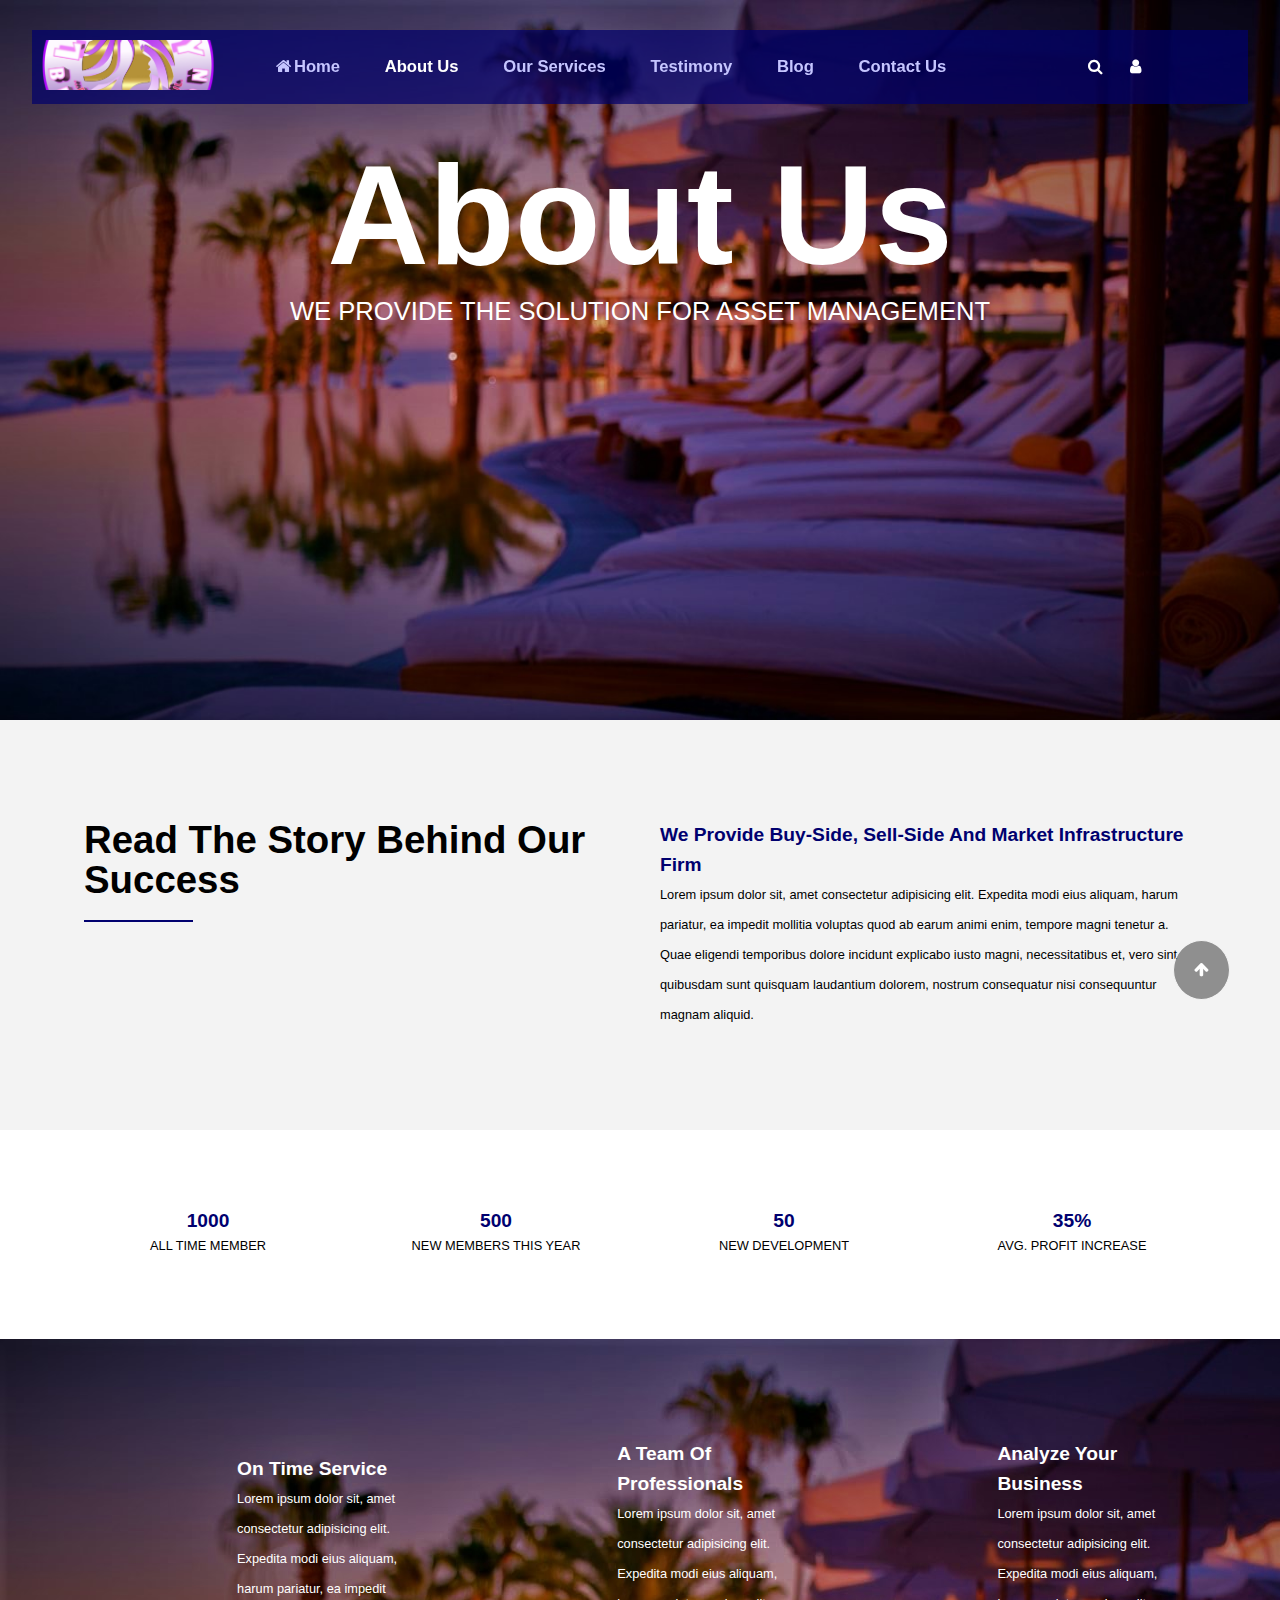
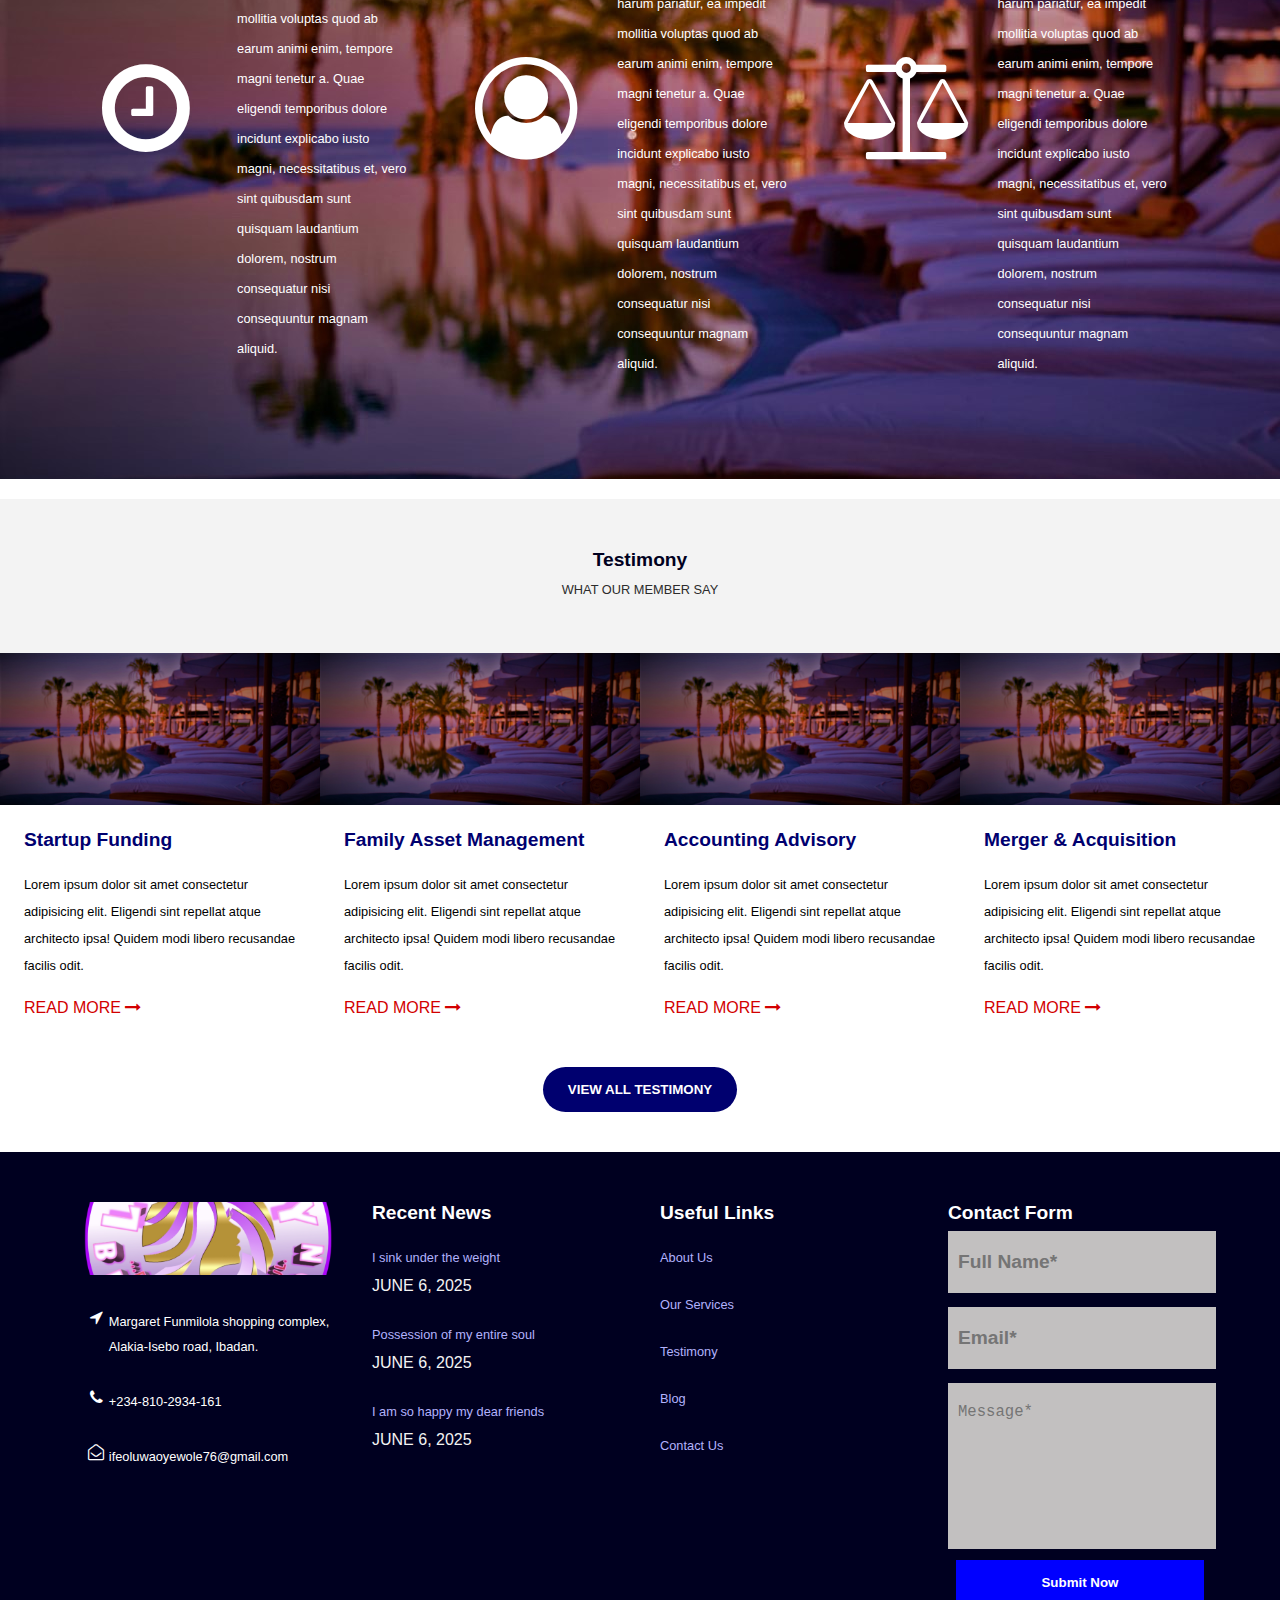
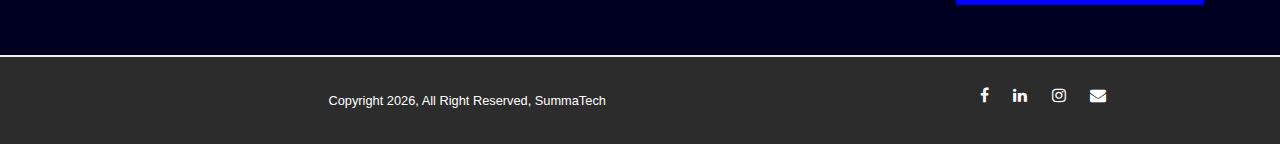
==== commit 7061d48f: "Add files via upload" ====
--- a/cooperative/about.html
+++ b/cooperative/about.html
@@ -199,24 +199,24 @@
                 <div class="col rec">
                     <h3 class="h3">useful links</h3>
                     <div class="text">
-                        <p class="p">About Us</p>
-                    </div>
-
-                    <div class="text">
-                        <p class="p">Our Services</p>
-                    </div>
-
-                    <div class="text">
-                        <p class="p">Testimony</p>
-                    </div>
-
-                    <div class="text">
-                        <p class="p">Blog</p>
-                    </div>
-
-                    <div class="text">
-                        <p class="p">Shop</p>
-                    </div>
+    <a href="about.html"><p class="p">About Us</p></a>
+</div>
+
+<div class="text">
+    <a href="services.html"><p class="p">Our Services</p></a>
+</div>
+
+<div class="text">
+    <a href="testimony.html"><p class="p">Testimony</p></a>
+</div>
+
+<div class="text">
+    <a href="blog.html"><p class="p">Blog</p></a>
+</div>
+
+<div class="text">
+    <a href="contact.html"><p class="p">Contact Us</p></a>
+</div>
                 </div>
                 <div class="col rec">
                     <h3 class="h3">contact form</h3>
@@ -258,14 +258,14 @@
     <div class="menu">
         <a href="index.html"><b><span class="fa fa-home"></span>Home</b></a>
         <b class="active">About Us</b>
-        <b>Our Services</b>
-        <b>Testimony</b>
-        <b>Blog</b>
-        <b>Shop</b>
+        <a href="services.html"><b>Our Services</b></a>
+        <a href="testimony.html"><b>Testimony</b></a>
+        <a href="blog.html"><b>Blog</b></a>
+        <a href="contact.html"><b>Contact Us</b></a>
     </div>
     <div class="search col-3-x">
         <b><span class="fa fa-search"></span></b>
-        <b><span class="fa fa-shopping-cart"></span></b>
+        <b><span class="fa fa-user"></span></b>
         <div class="ham">
             <div class="burger"></div>
             <div class="burger"></div>
@@ -281,10 +281,10 @@
         <div class="menu">
             <a href="index.html"><p class="p"><b> home</b></p></a>
             <a href="#"><p class="p"><b> about us</b></p></a>
-            <a href="#"><p class="p"><b> our services</b></p></a>
-            <a href="#"><p class="p"><b> testimony</b></p></a>
-            <a href="#"><p class="p"><b> blog</b></p></a>
-            <a href="#"><p class="p"><b> shop</b></p></a>
+            <a href="services.html"><p class="p"><b> our services</b></p></a>
+            <a href="testimony.html"><p class="p"><b> testimony</b></p></a>
+            <a href="blog.html"><p class="p"><b> blog</b></p></a>
+            <a href="contact.html"><p class="p"><b> Contact Us</b></p></a>
             <div class="social">
                 <span class="fa fa-facebook-square" style="color: blue;"></span>
                 <span class="fa fa-instagram" style="color: red;"></span>
--- a/cooperative/style.css
+++ b/cooperative/style.css
@@ -823,6 +823,60 @@
   }
 }
 
+.testi-container {
+  width: 100%;
+}
+.testi-container .testi-cont {
+  width: 90%;
+  display: grid;
+  grid-template-columns: 60% 40%;
+}
+.testi-container .testi-cont p {
+  line-height: 27px;
+}
+.testi-container .testi-cont #p {
+  display: none;
+}
+.testi-container .testi-cont .side {
+  width: 90%;
+  margin: 0 auto;
+}
+.testi-container .testi-cont .side h3 {
+  color: #00006f;
+}
+.testi-container .testi-cont .side p {
+  line-height: 27px;
+}
+.testi-container .testi-cont .side p span {
+  word-spacing: normal;
+}
+.testi-container .testi-cont .side .inp {
+  word-spacing: 20px;
+}
+.testi-container .testi-cont .side .rn {
+  margin: 20px 0;
+  background-color: #f3f3f3;
+  padding: 30px;
+  display: grid;
+  grid-template-columns: 20% 75%;
+}
+.testi-container .testi-cont .side .rn .img {
+  width: 100%;
+}
+.testi-container .testi-cont .side .rn .img img {
+  width: 100%;
+  border: 1px solid #00006f;
+}
+.testi-container .testi-cont .side .rn .text {
+  margin: 0px 20px;
+}
+@media screen and (max-width: 800px) {
+  .testi-container .testi-cont {
+    display: grid;
+    grid-template-columns: 100%;
+  }
+}
+
 .testimony {
   width: 100%;
   text-align: center;
@@ -876,6 +930,69 @@
   text-align: center;
   text-transform: uppercase;
   margin: 40px 0;
+}
+.success .container .column .col .icon {
+  font-size: 4vw;
+  color: #000020;
+  padding-bottom: 10px;
+}
+.success .container .column .col .icon span {
+  padding: 15px;
+}
+@media screen and (max-width: 800px) {
+  .success .container .column .col .icon {
+    font-size: 4.5vw;
+  }
+}
+@media screen and (max-width: 700px) {
+  .success .container .column .col .icon {
+    font-size: 5.5vw;
+  }
+}
+@media screen and (max-width: 650px) {
+  .success .container .column .col .icon {
+    font-size: 6.5vw;
+  }
+}
+@media screen and (max-width: 600px) {
+  .success .container .column .col .icon {
+    font-size: 7.5vw;
+  }
+}
+@media screen and (max-width: 550px) {
+  .success .container .column .col .icon {
+    font-size: 8.5vw;
+  }
+}
+@media screen and (max-width: 500px) {
+  .success .container .column .col .icon {
+    font-size: 9.5vw;
+  }
+}
+@media screen and (max-width: 450px) {
+  .success .container .column .col .icon {
+    font-size: 10.5vw;
+  }
+}
+@media screen and (max-width: 400px) {
+  .success .container .column .col .icon {
+    font-size: 11.5vw;
+  }
+}
+@media screen and (max-width: 350px) {
+  .success .container .column .col .icon {
+    font-size: 12.5vw;
+  }
+}
+@media screen and (max-width: 300px) {
+  .success .container .column .col .icon {
+    font-size: 13.5vw;
+  }
+}
+@media screen and (max-width: 250px) {
+  .success .container .column .col .icon {
+    font-size: 14.5vw;
+  }
 }
 .success .container .column .col h3 {
   color: #00006f;
@@ -917,7 +1034,7 @@
   font-weight: bold;
 }
 .call-back .container .col form textarea {
-  width: 87%;
+  width: 91%;
   background-color: rgb(194, 192, 192);
   border: 0;
   outline: 0;
--- a/cooperative/default.css
+++ b/cooperative/default.css
@@ -60,6 +60,7 @@
 }
 .p {
   font-size: 1vw;
+  line-height: 27px;
 }
 
 @media screen and (max-width: 800px) {
